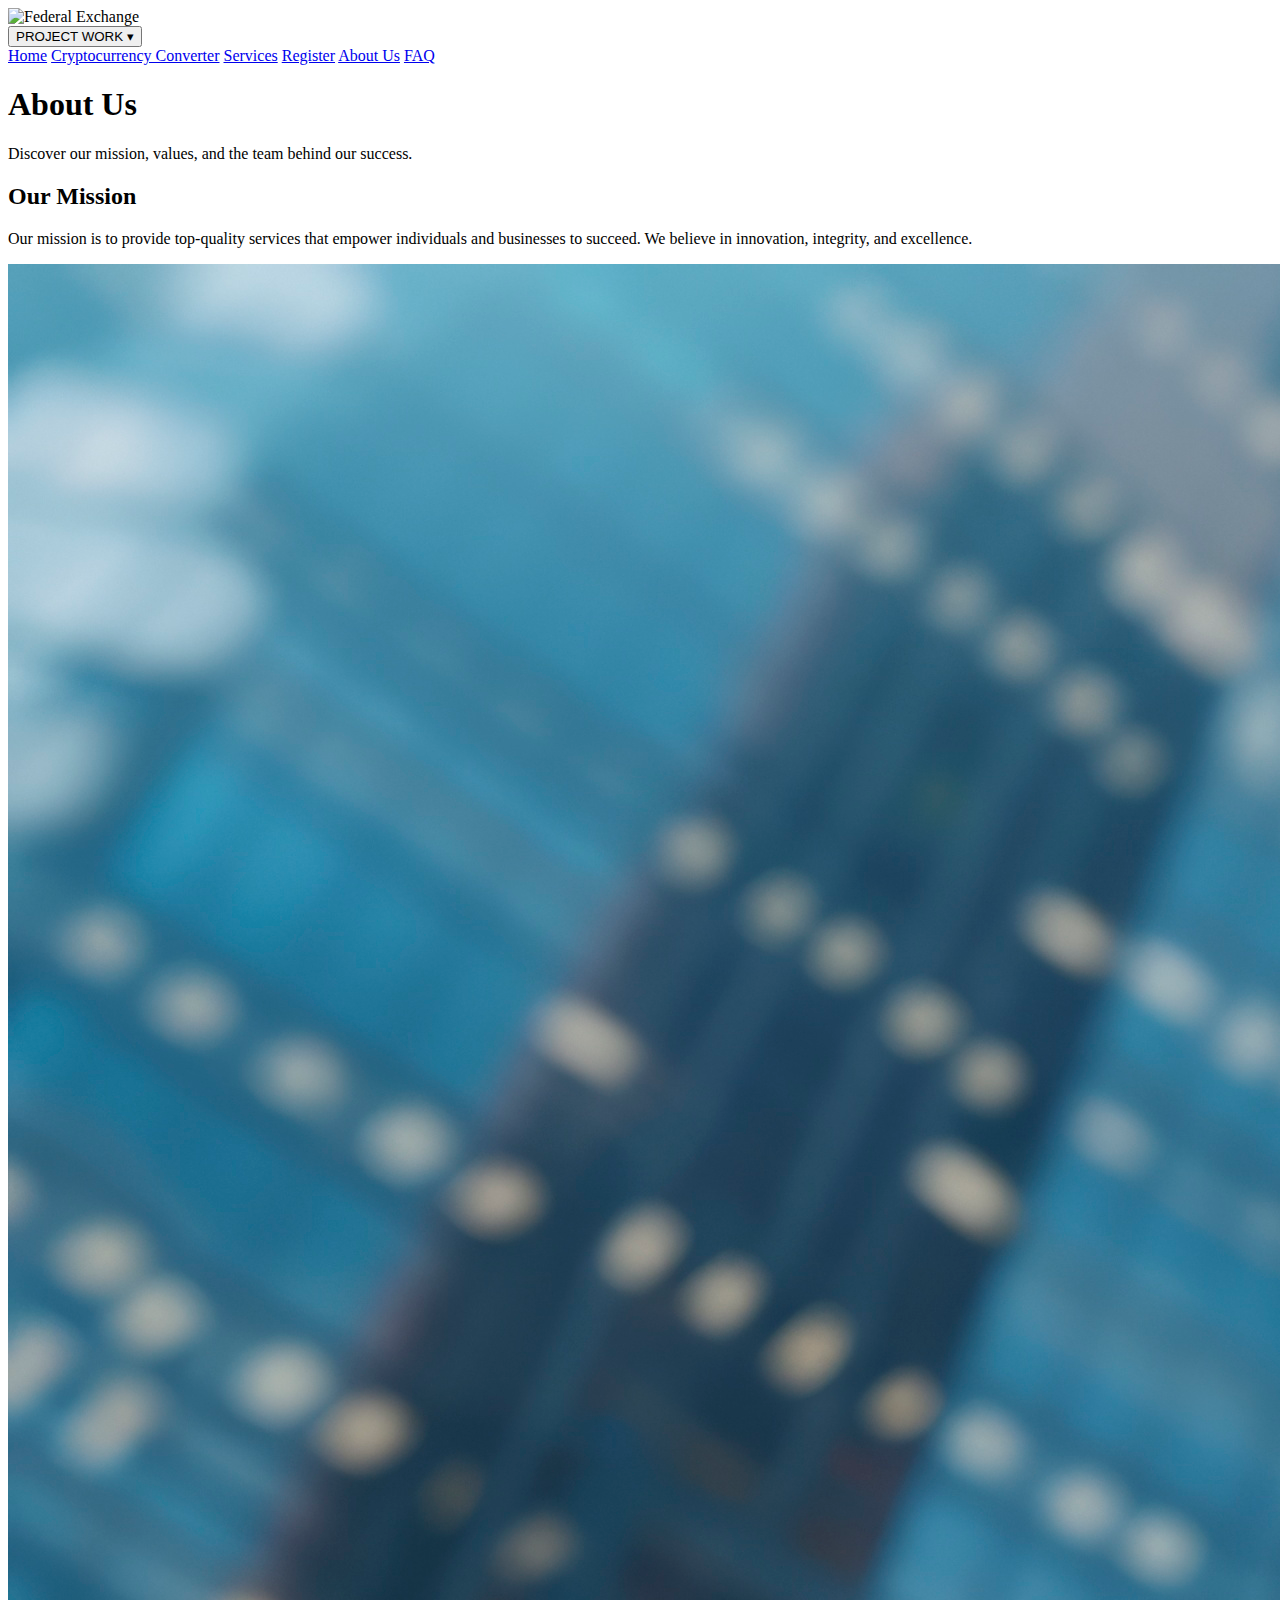
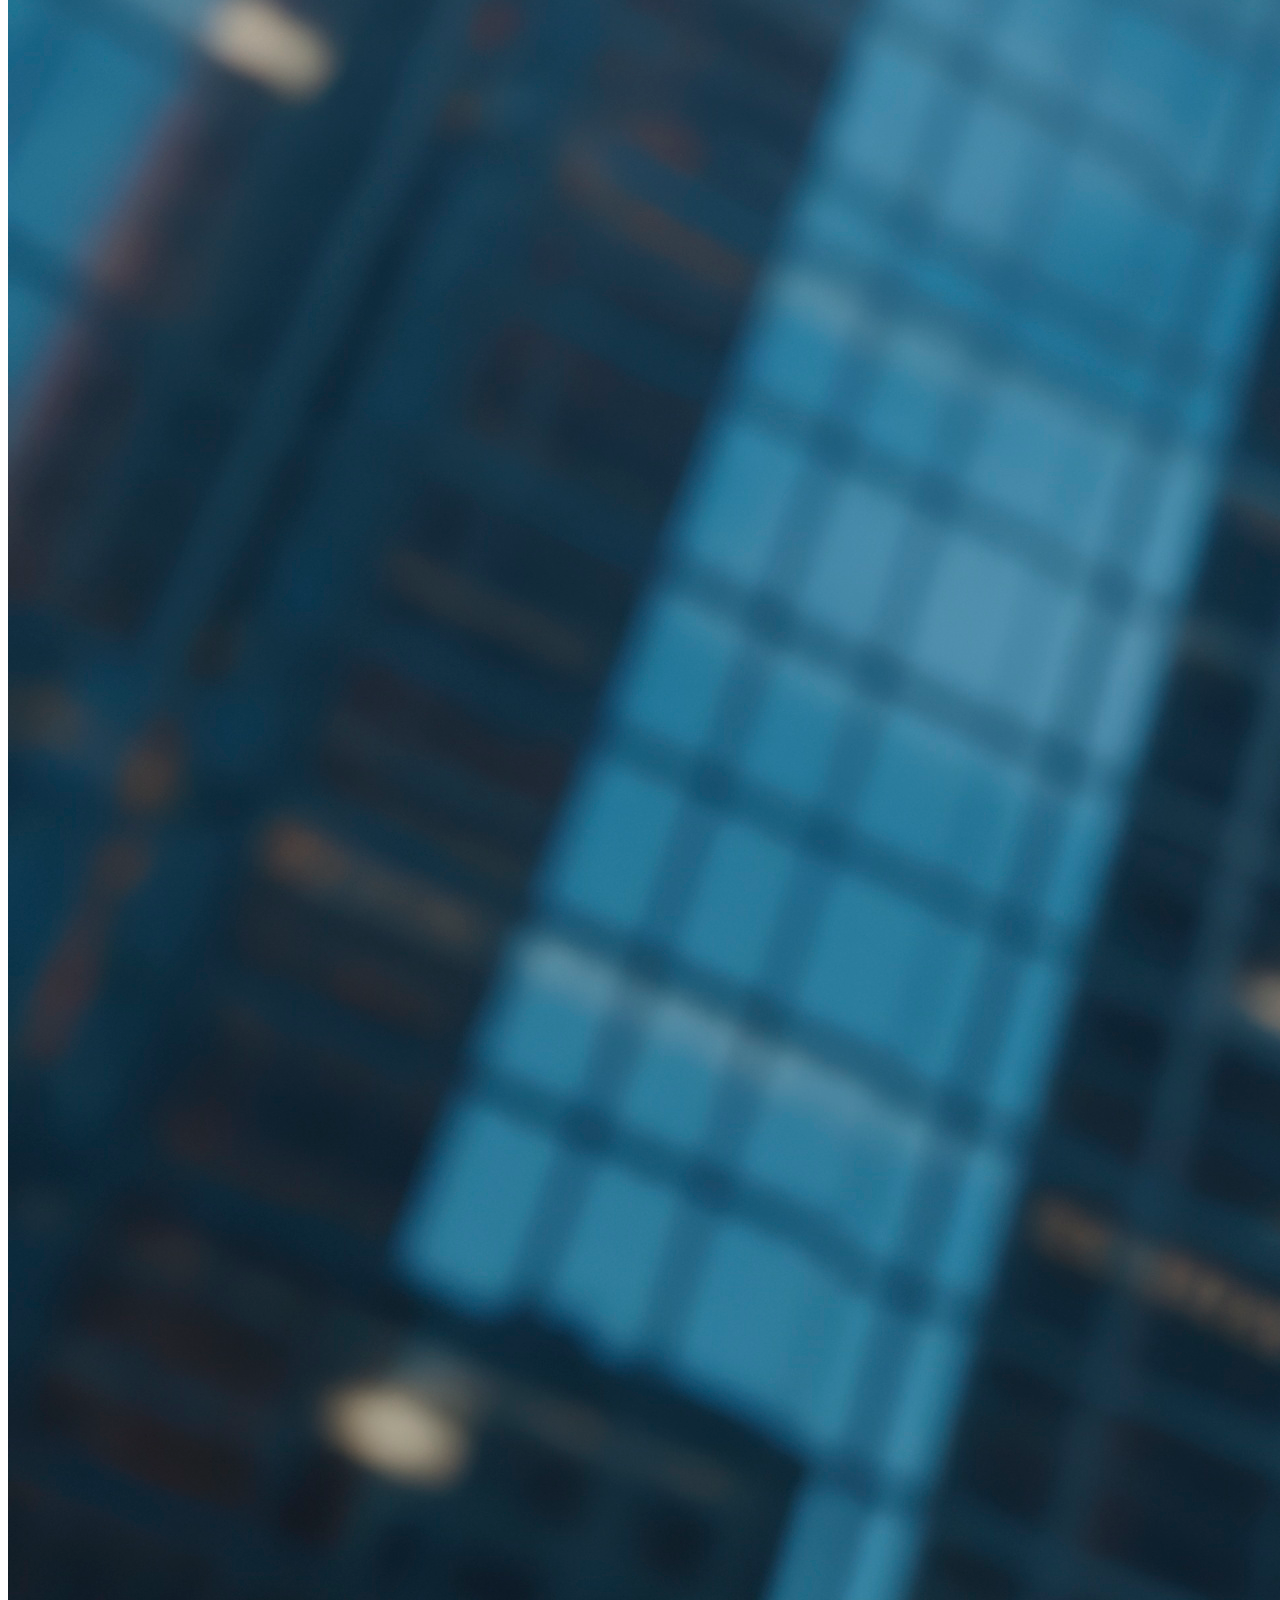
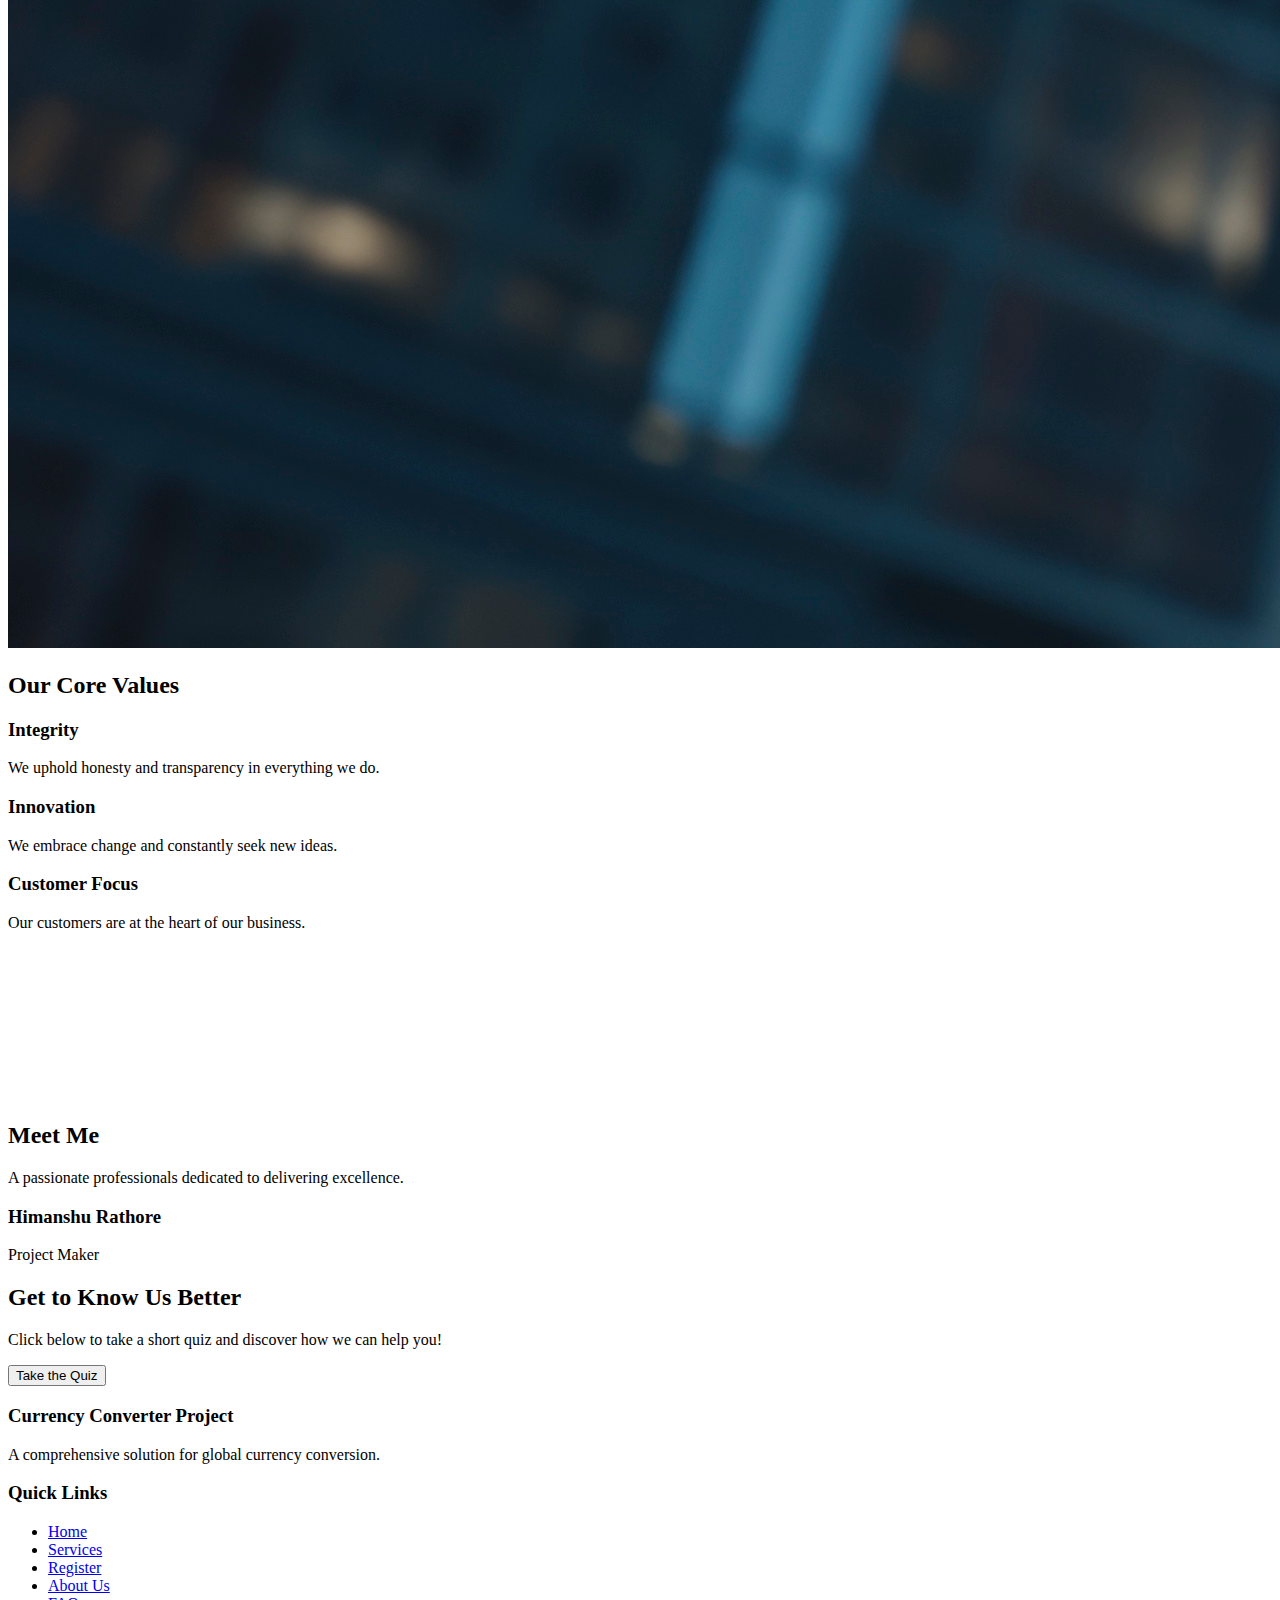
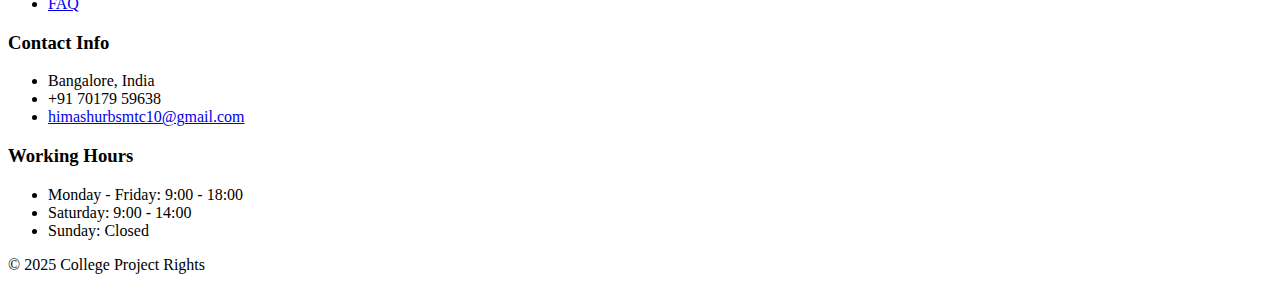
==== about.html @ b01c6797 "Initial commit" ====
<!DOCTYPE html>
<html lang="en">

<head>
    <meta charset="UTF-8">
    <meta name="viewport" content="width=device-width, initial-scale=1.0">
    <title>About Us</title>
    <script src="https://cdn.tailwindcss.com"></script>
</head>

<body class="bg-gray-100 min-h-screen flex flex-col">

    <nav class="bg-white shadow-lg sticky top-0 z-50">
        <div class="max-w-7xl mx-auto px-4">
            <div class="flex justify-between items-center h-20">
                <img src="file:///C:/Users/Shagun/Downloads/MCA%20PROJECT%20SH/logo.svg" alt="Federal Exchange"
                    class="h-12">

                <div class="relative">
                    <button id="dropdownBtn" class="text-gray-700 hover:text-blue-900 font-medium focus:outline-none">
                        PROJECT WORK ▾
                    </button>
                    <div id="dropdownMenu" class="absolute hidden bg-white shadow-md rounded-lg py-2 mt-2 w-48">
                        <a href="index.html" class="block px-4 py-2 text-gray-700 hover:bg-gray-200">Home</a>
                        <a href="Cryptoconvertor.html" class="block px-4 py-2 text-gray-700 hover:bg-gray-200">Cryptocurrency Converter</a>
                        <a href="service.html" class="block px-4 py-2 text-gray-700 hover:bg-gray-200">Services</a>
                        <a href="register.html" class="block px-4 py-2 text-gray-700 hover:bg-gray-200">Register</a>
                        <a href="about.html" class="block px-4 py-2 text-gray-700 hover:bg-gray-200">About Us</a>
                        <a href="faq.html" class="block px-4 py-2 text-gray-700 hover:bg-gray-200">FAQ</a>
                    </div>
                </div>
            </div>
        </div>
    </nav>

    <script>
        document.getElementById('dropdownBtn').addEventListener('click', function () {
            document.getElementById('dropdownMenu').classList.toggle('hidden');
        });
    </script>

    <!-- Hero Section -->
    <section class="relative bg-blue-900 text-white py-20 text-center">
        <h1 class="text-5xl font-bold">About Us</h1>
        <p class="text-xl mt-4">Discover our mission, values, and the team behind our success.</p>
    </section>

    <!-- Our Mission -->
    <section class="max-w-7xl mx-auto py-16 px-4 grid grid-cols-1 md:grid-cols-2 gap-8 items-center">
        <div>
            <h2 class="text-3xl font-bold">Our Mission</h2>
            <p class="text-gray-700 mt-4">Our mission is to provide top-quality services that empower individuals and
                businesses to succeed. We believe in innovation, integrity, and excellence.</p>
        </div>
        <img src="mf.jpg" alt="Our Mission" class="rounded-lg shadow-lg">
    </section>

    <!-- Our Values -->
    <section class="bg-gray-200 py-16 text-center">
        <h2 class="text-3xl font-bold mb-6">Our Core Values</h2>
        <div class="grid grid-cols-1 md:grid-cols-3 gap-8 max-w-6xl mx-auto px-4">
            <div class="p-6 bg-white rounded-lg shadow-md">
                <h3 class="text-xl font-semibold">Integrity</h3>
                <p class="text-gray-600">We uphold honesty and transparency in everything we do.</p>
            </div>
            <div class="p-6 bg-white rounded-lg shadow-md">
                <h3 class="text-xl font-semibold">Innovation</h3>
                <p class="text-gray-600">We embrace change and constantly seek new ideas.</p>
            </div>
            <div class="p-6 bg-white rounded-lg shadow-md">
                <h3 class="text-xl font-semibold">Customer Focus</h3>
                <p class="text-gray-600">Our customers are at the heart of our business.</p>
            </div>
        </div>
    </section>


    <section class="bg-white text-center">
        <div class="w-full">
            <video autoplay muted loop class="w-full h-64 object-cover rounded-lg shadow-md">
                <source src="vvv.mp4" type="video/mp4">
                Your browser does not support the video tag.
            </video>
        </div>
    </section>
    <!-- Our Team -->
    <section class="bg-white py-16 text-center">
        <h2 class="text-3xl font-bold">Meet Me</h2>
        <p class="text-gray-700 mt-4">A passionate professionals dedicated to delivering excellence.</p>
        <div class="flex flex-wrap justify-center gap-8 mt-8 mb-8">
            <div class="bg-gray-200 p-6 rounded-lg shadow-lg w-64 text-center">
                <h3 class="text-lg font-bold mt-4">Himanshu Rathore</h3>
                <p class="text-gray-600">Project Maker</p>
            </div>
    </section>

    <!-- Interactive Section -->
    <section class="bg-blue-600 text-white py-16 text-center">
        <h2 class="text-3xl font-bold">Get to Know Us Better</h2>
        <p class="mt-4">Click below to take a short quiz and discover how we can help you!</p>
        <button class="mt-6 bg-white text-blue-600 px-6 py-2 rounded-lg font-medium hover:bg-gray-200 transition"
            onclick="startQuiz()">Take the Quiz</button>
    </section>

    <!-- Updated: Footer with more navigation links -->
    <footer class="bg-blue-900 text-white py-12">
        <div class="max-w-7xl mx-auto px-4">
            <div class="grid grid-cols-1 md:grid-cols-4 gap-8">
                <div>
                    <h3 class="text-xl font-bold mb-4">Currency Converter Project</h3>
                    <p class="text-gray-300">A comprehensive solution for global currency conversion.</p>
                </div>
                <div>
                    <h3 class="text-xl font-bold mb-4">Quick Links</h3>
                    <ul class="space-y-2">
                        <li><a href="index.html" class="text-gray-300 hover:text-white">Home</a></li>
                        <li><a href="service.html" class="text-gray-300 hover:text-white">Services</a></li>
                        <li><a href="register.html" class="text-gray-300 hover:text-white">Register</a></li>
                        <li><a href="about.html" class="text-gray-300 hover:text-white">About Us</a></li>
                        <li><a href="faq.html" class="text-gray-300 hover:text-white">FAQ</a></li>
                    </ul>
                </div>
                <div>
                    <h3 class="text-xl font-bold mb-4">Contact Info</h3>
                    <ul class="space-y-2 text-gray-300">
                        <li><i class="fas fa-map-marker-alt mr-2"></i>Bangalore, India</li>
                        <li><i class="fas fa-phone mr-2"></i>+91 70179 59638</li>
                        <li><i class="fas fa-envelope mr-2"></i><a href="mailto:himashurbsmtc10@gmail.com"
                                class="hover:text-white">himashurbsmtc10@gmail.com</a></li>
                    </ul>
                </div>
                <div>
                    <h3 class="text-xl font-bold mb-4">Working Hours</h3>
                    <ul class="space-y-2 text-gray-300">
                        <li>Monday - Friday: 9:00 - 18:00</li>
                        <li>Saturday: 9:00 - 14:00</li>
                        <li>Sunday: Closed</li>
                    </ul>
                </div>
            </div>
            <div class="border-t border-blue-800 mt-8 pt-8 text-center">
                <p class="text-gray-300">© 2025 College Project Rights</p>
            </div>
        </div>
    </footer>


    <script>
        function startQuiz() {
            alert("Coming Soon! Stay Tuned for an Interactive Experience.");
        }
    </script>
</body>

</html>
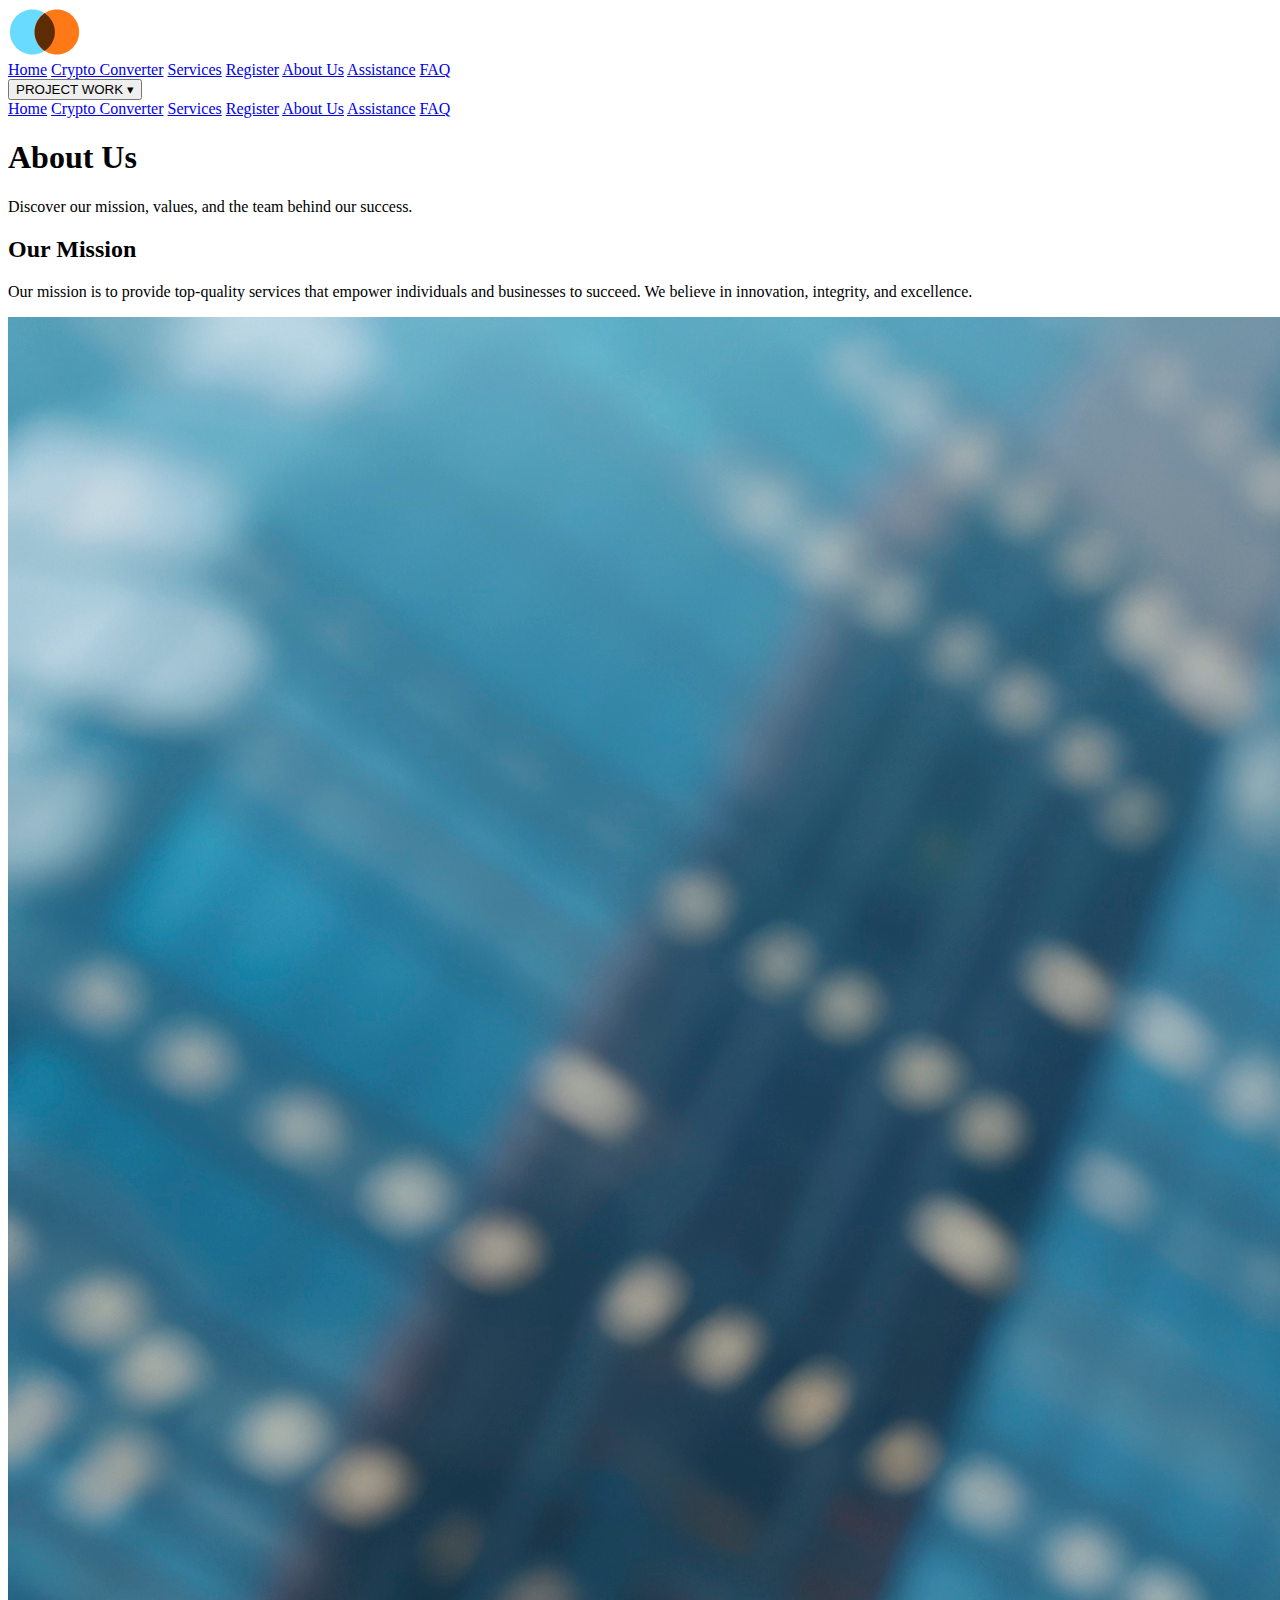
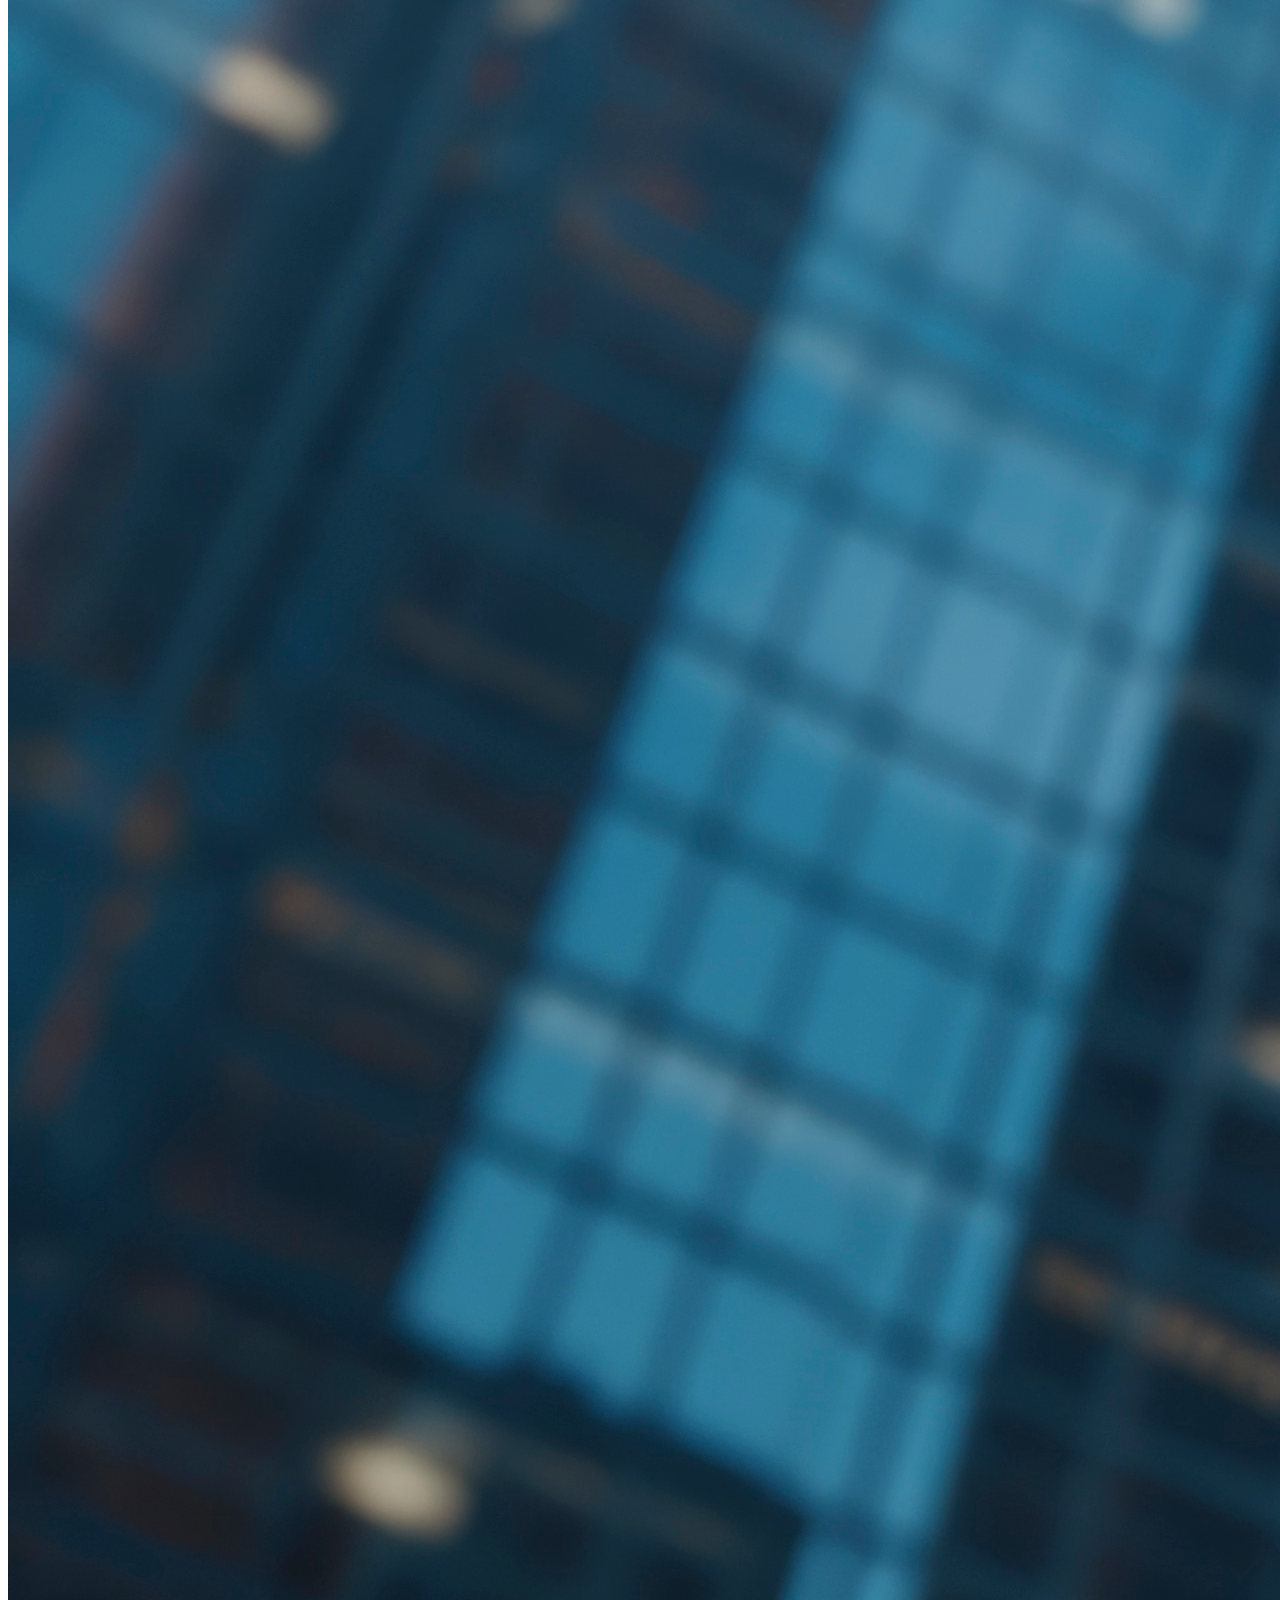
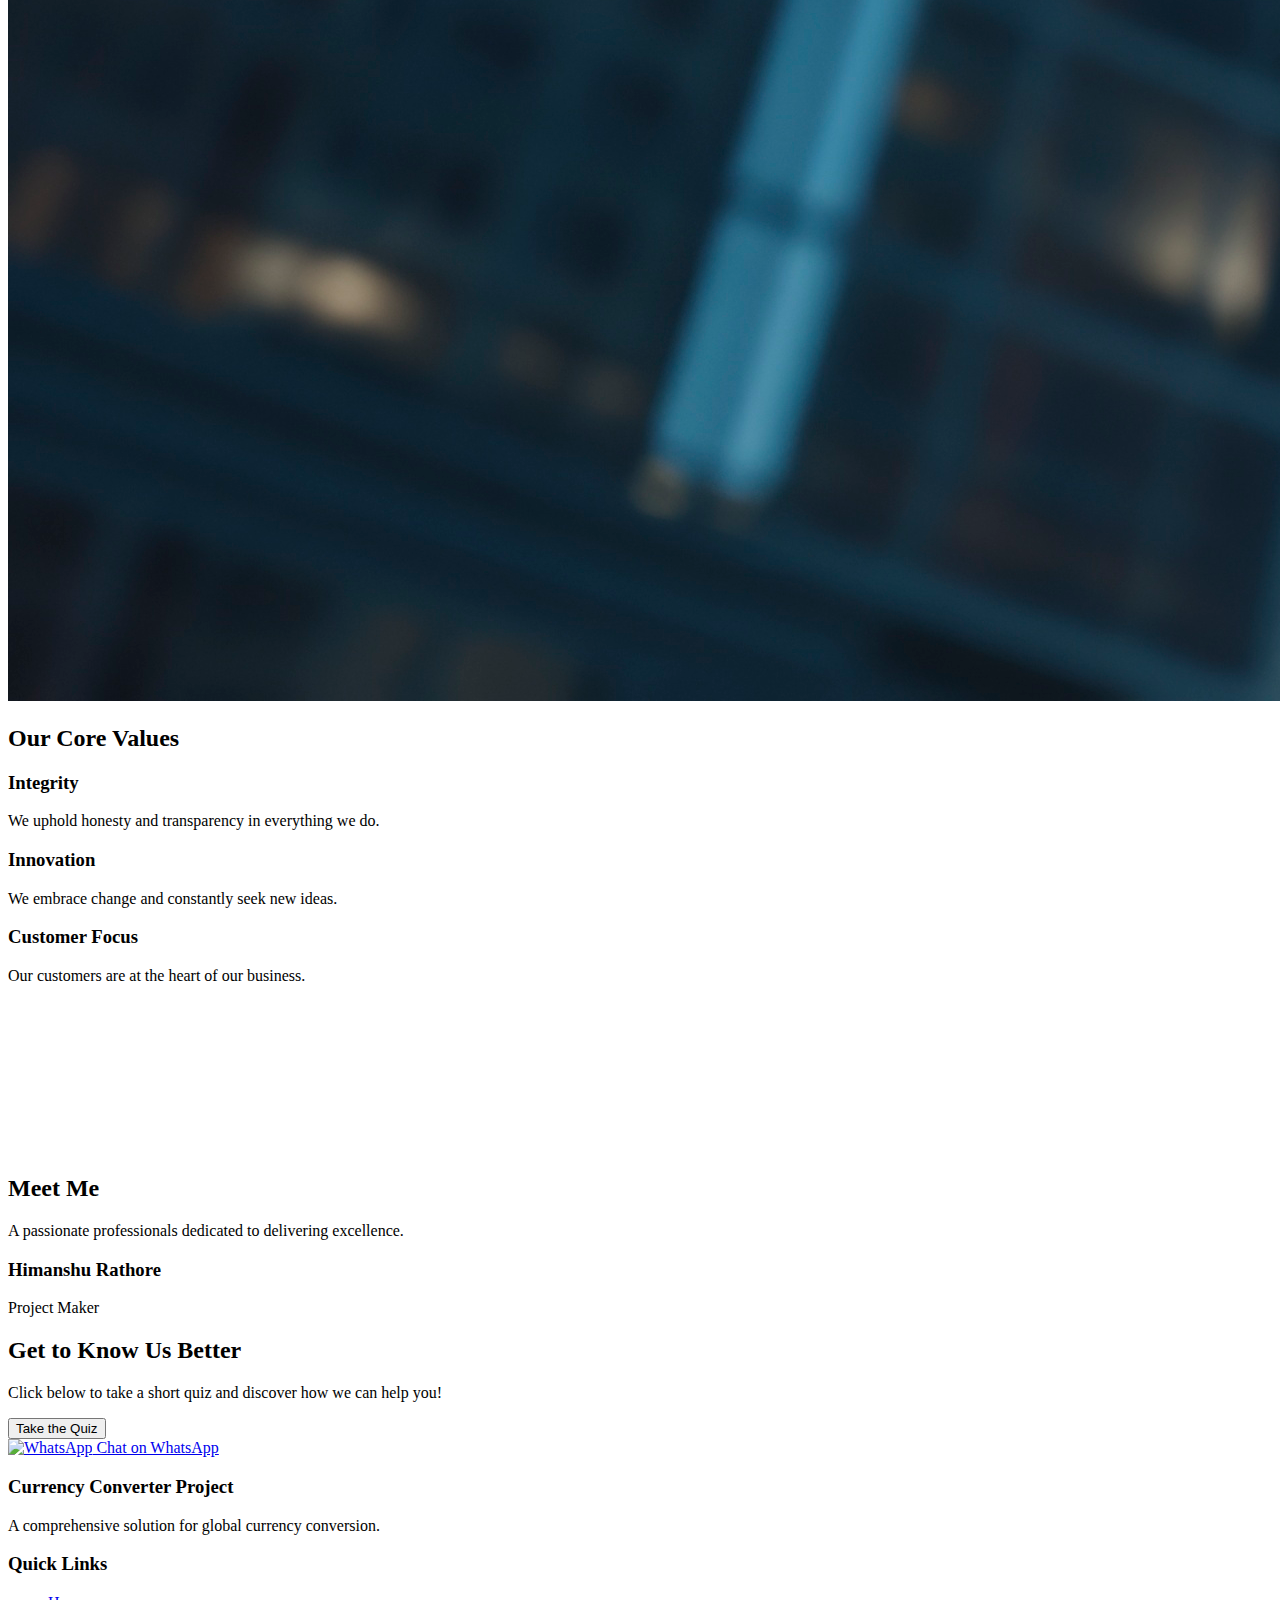
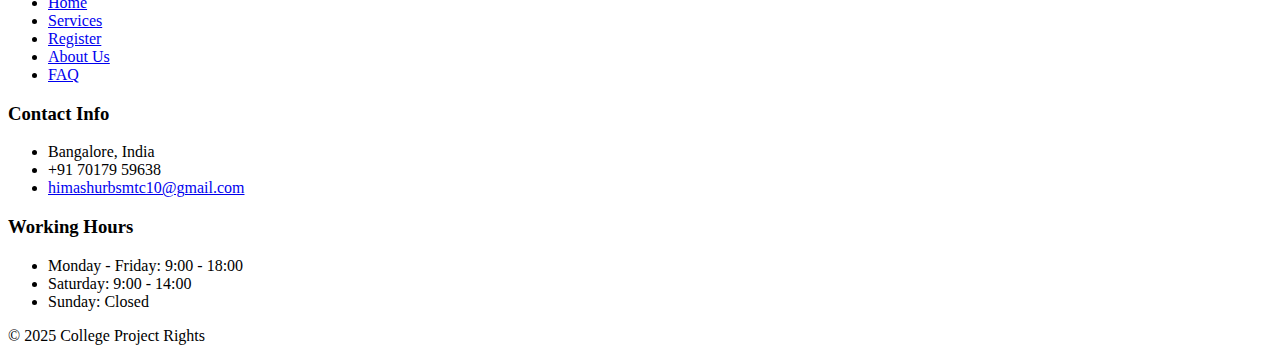
==== commit e5467e3c: "Initial commit" ====
--- a/about.html
+++ b/about.html
@@ -6,6 +6,8 @@
     <meta name="viewport" content="width=device-width, initial-scale=1.0">
     <title>About Us</title>
     <script src="https://cdn.tailwindcss.com"></script>
+    <link rel="icon" href="logo.svg" type="image/png">
+
 </head>
 
 <body class="bg-gray-100 min-h-screen flex flex-col">
@@ -13,19 +15,32 @@
     <nav class="bg-white shadow-lg sticky top-0 z-50">
         <div class="max-w-7xl mx-auto px-4">
             <div class="flex justify-between items-center h-20">
-                <img src="file:///C:/Users/Shagun/Downloads/MCA%20PROJECT%20SH/logo.svg" alt="Federal Exchange"
-                    class="h-12">
+                <img src="logo.svg" alt="Federal Exchange" class="h-12">
 
-                <div class="relative">
+                <!-- Full nav till 1440px -->
+                <div class="hidden xl:flex space-x-6">
+                    <a href="index.html" class="text-gray-700 hover:text-blue-900">Home</a>
+                    <a href="Cryptoconvertor.html" class="text-gray-700 hover:text-blue-900">Crypto Converter</a>
+                    <a href="service.html" class="text-gray-700 hover:text-blue-900">Services</a>
+                    <a href="register.html" class="text-gray-700 hover:text-blue-900">Register</a>
+                    <a href="about.html" class="text-gray-700 hover:text-blue-900">About Us</a>
+                    <a href="assistance.html" class="text-gray-700 hover:text-blue-900">Assistance</a>
+                    <a href="faq.html" class="text-gray-700 hover:text-blue-900">FAQ</a>
+                </div>
+
+                <!-- Dropdown below 1440px -->
+                <div class="xl:hidden relative">
                     <button id="dropdownBtn" class="text-gray-700 hover:text-blue-900 font-medium focus:outline-none">
                         PROJECT WORK ▾
                     </button>
                     <div id="dropdownMenu" class="absolute hidden bg-white shadow-md rounded-lg py-2 mt-2 w-48">
                         <a href="index.html" class="block px-4 py-2 text-gray-700 hover:bg-gray-200">Home</a>
-                        <a href="Cryptoconvertor.html" class="block px-4 py-2 text-gray-700 hover:bg-gray-200">Cryptocurrency Converter</a>
+                        <a href="Cryptoconvertor.html" class="block px-4 py-2 text-gray-700 hover:bg-gray-200">Crypto
+                            Converter</a>
                         <a href="service.html" class="block px-4 py-2 text-gray-700 hover:bg-gray-200">Services</a>
                         <a href="register.html" class="block px-4 py-2 text-gray-700 hover:bg-gray-200">Register</a>
                         <a href="about.html" class="block px-4 py-2 text-gray-700 hover:bg-gray-200">About Us</a>
+                        <a href="assistance.html" class="block px-4 py-2 text-gray-700 hover:bg-gray-200">Assistance</a>
                         <a href="faq.html" class="block px-4 py-2 text-gray-700 hover:bg-gray-200">FAQ</a>
                     </div>
                 </div>
@@ -39,11 +54,15 @@
         });
     </script>
 
+
     <!-- Hero Section -->
     <section class="relative bg-blue-900 text-white py-20 text-center">
         <h1 class="text-5xl font-bold">About Us</h1>
         <p class="text-xl mt-4">Discover our mission, values, and the team behind our success.</p>
     </section>
+
+
+
 
     <!-- Our Mission -->
     <section class="max-w-7xl mx-auto py-16 px-4 grid grid-cols-1 md:grid-cols-2 gap-8 items-center">
@@ -101,7 +120,15 @@
         <button class="mt-6 bg-white text-blue-600 px-6 py-2 rounded-lg font-medium hover:bg-gray-200 transition"
             onclick="startQuiz()">Take the Quiz</button>
     </section>
-
+    <div class="fixed bottom-5 right-5">
+        <!-- WhatsApp Button -->
+        <a href="https://wa.me/7060783267" target="_blank"
+            class="bg-green-500 text-white p-3 rounded-full shadow-lg flex items-center">
+            <img src="https://upload.wikimedia.org/wikipedia/commons/6/6b/WhatsApp.svg" alt="WhatsApp"
+                class="w-6 h-6 mr-2">
+            Chat on WhatsApp
+        </a>
+    </div>
     <!-- Updated: Footer with more navigation links -->
     <footer class="bg-blue-900 text-white py-12">
         <div class="max-w-7xl mx-auto px-4">
